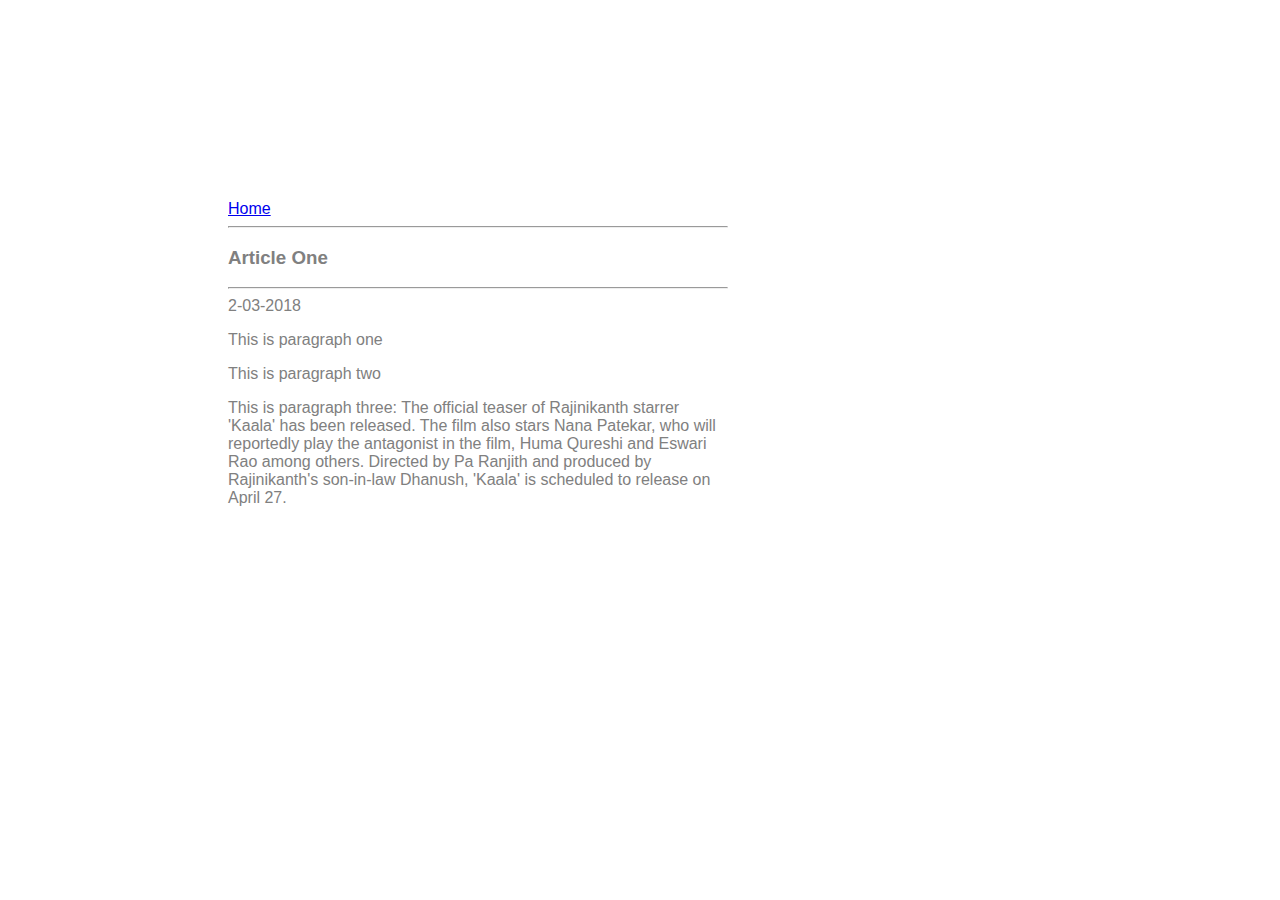
==== ui/article-one.html @ d3c1e2d0 "[imad-console] Updates ui/article-one.html" ====
<html>
    
    <head>
        
        <title>
        Article 1
    </title>
     <meta name="viewport" content="width-device-width, initial-scale=0" />
     
     <style>
       .container{
           max-width:500px;
           margin: 200px;
           color: grey;
           font-family: sans-serif;
           padding-right:20px;
           padding-left:20px;
           
       }
       
         
     </style>
    </head>
    
    
    <body>
        
        <div class= "container">
            <div>
            <a href="/" >Home</a>
        </div>
        
        <hr/>
        
        <h3>
            Article One
        </h3>
        
        <hr/>
        
        <div>
            2-03-2018
        </div>
        
        <div>
            <p> This is paragraph one</p>
            
            <p>This is paragraph two</p>
            
            <p>This is paragraph three: The official teaser of Rajinikanth starrer 'Kaala' has been released. The film also stars Nana Patekar, who will reportedly play the antagonist in the film, Huma Qureshi and Eswari Rao among others. Directed by Pa Ranjith and produced by Rajinikanth's son-in-law Dhanush, 'Kaala' is scheduled to release on April 27.</p>
        </div>
    </div>
        
    </body>

</html>
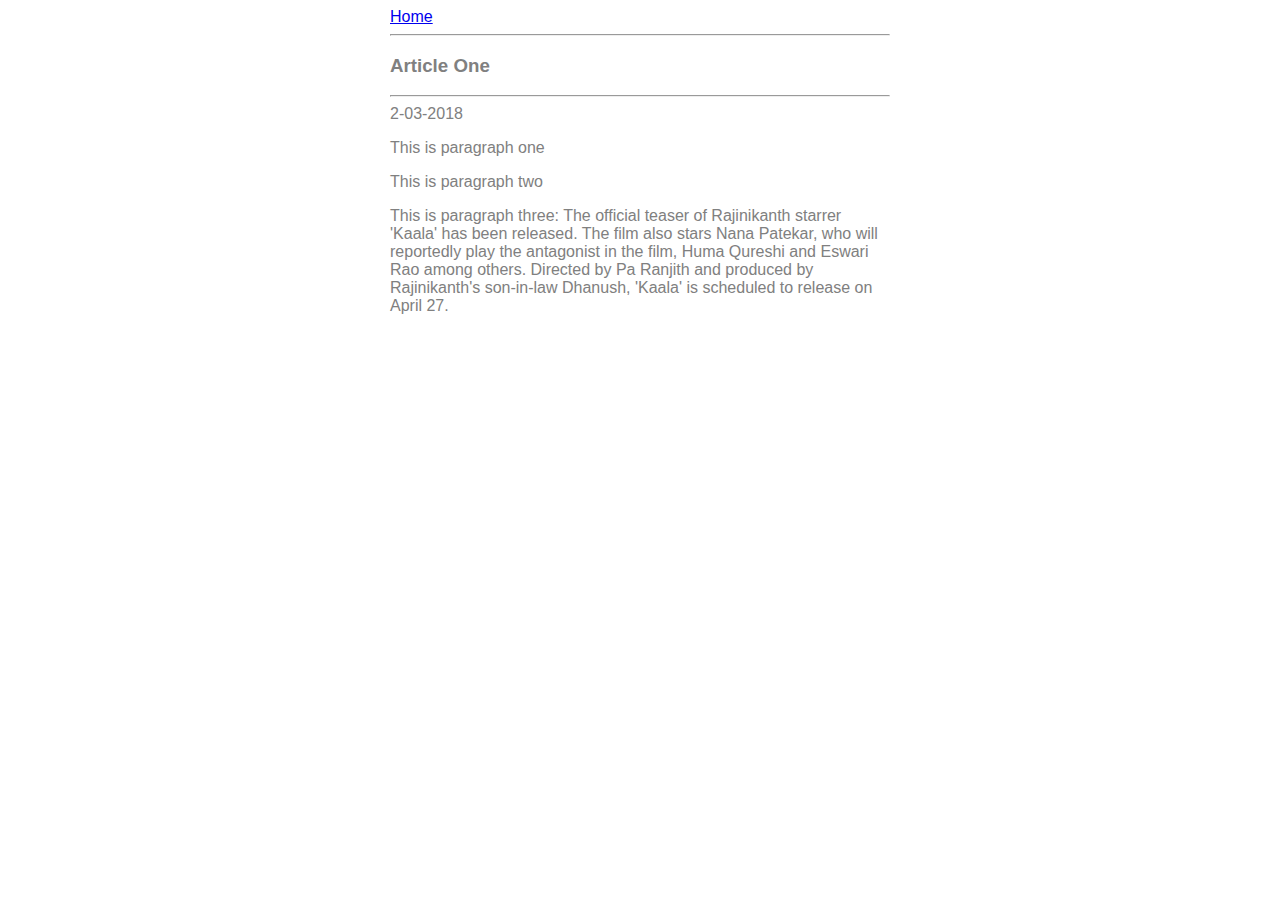
==== commit 2f971b47: "[imad-console] Updates ui/article-one.html" ====
--- a/ui/article-one.html
+++ b/ui/article-one.html
@@ -10,7 +10,7 @@
      <style>
        .container{
            max-width:500px;
-           margin: 200px;
+           margin: 0 auto;
            color: grey;
            font-family: sans-serif;
            padding-right:20px;
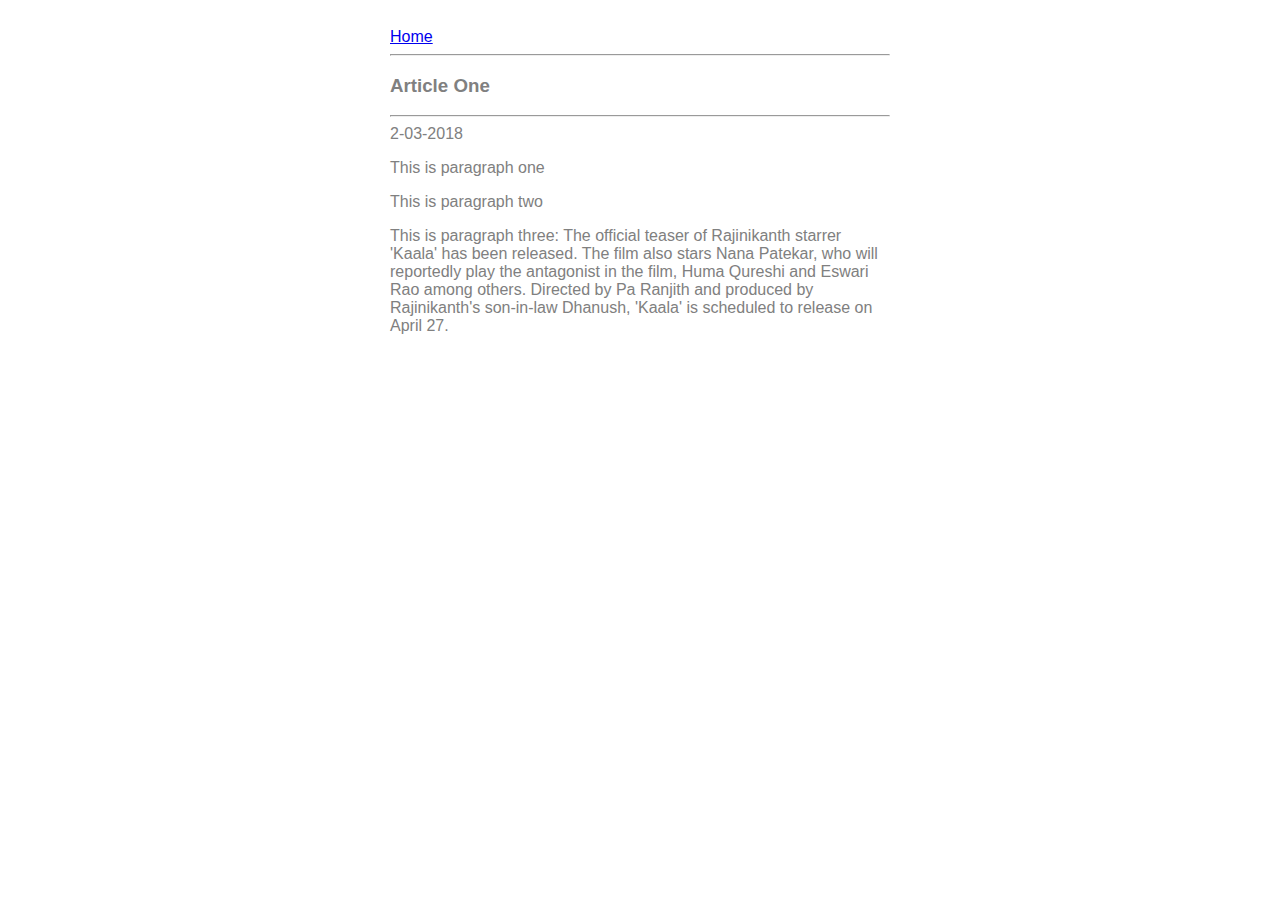
==== commit 8ec0aa61: "[imad-console] Updates ui/article-one.html" ====
--- a/ui/article-one.html
+++ b/ui/article-one.html
@@ -13,6 +13,7 @@
            margin: 0 auto;
            color: grey;
            font-family: sans-serif;
+           padding-top: 20px;
            padding-right:20px;
            padding-left:20px;
            
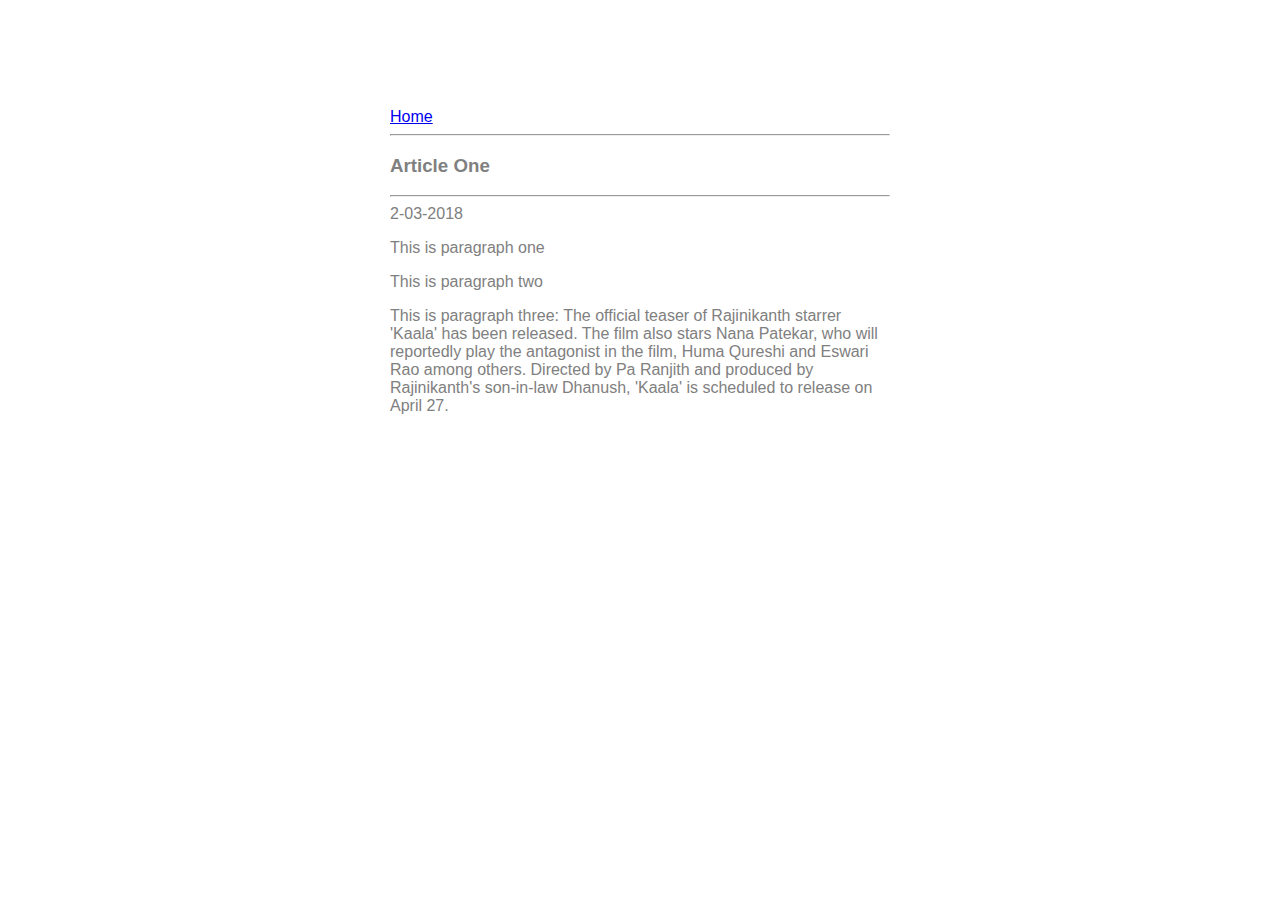
==== commit 74d62d3a: "[imad-console] Updates ui/article-one.html" ====
--- a/ui/article-one.html
+++ b/ui/article-one.html
@@ -13,7 +13,7 @@
            margin: 0 auto;
            color: grey;
            font-family: sans-serif;
-           padding-top: 20px;
+           padding-top: 100px;
            padding-right:20px;
            padding-left:20px;
            
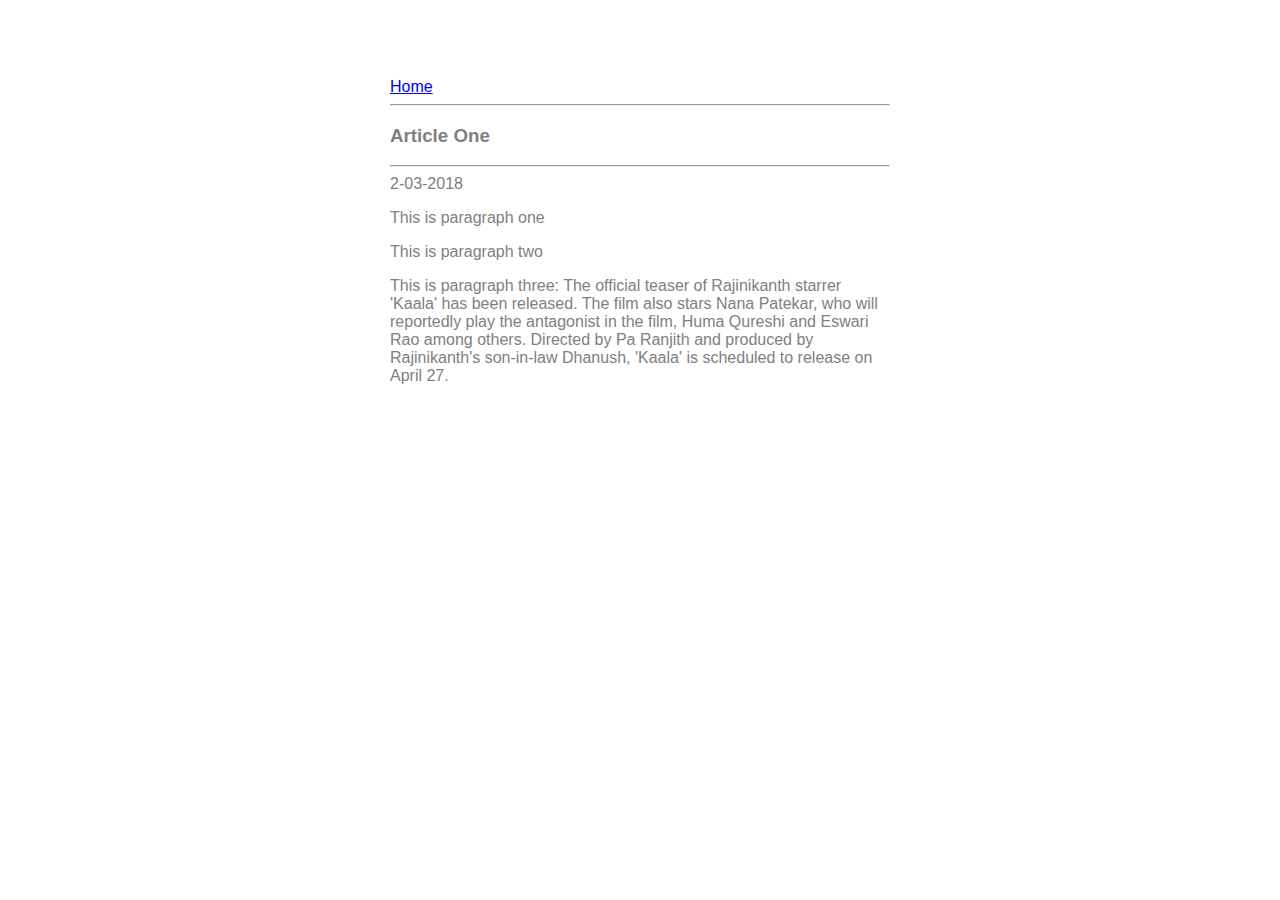
==== commit d6a9f20e: "[imad-console] Updates ui/article-one.html" ====
--- a/ui/article-one.html
+++ b/ui/article-one.html
@@ -13,9 +13,9 @@
            margin: 0 auto;
            color: grey;
            font-family: sans-serif;
-           padding-top: 100px;
-           padding-right:20px;
-           padding-left:20px;
+           padding-top: 70px;
+           padding-right:40px;
+           padding-left:40px;
            
        }
        
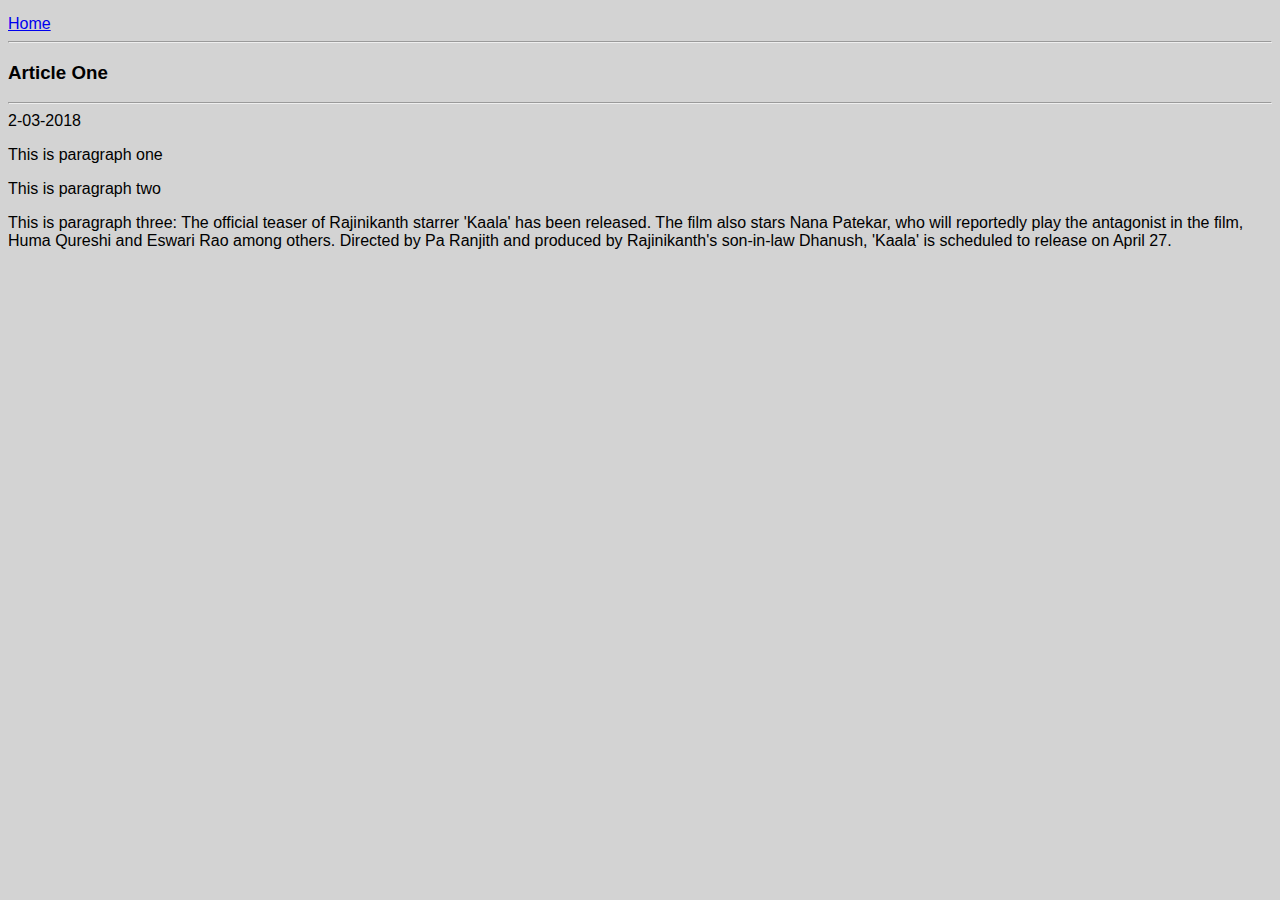
==== commit 997b256e: "[imad-console] Updates ui/article-one.html" ====
--- a/ui/article-one.html
+++ b/ui/article-one.html
@@ -7,20 +7,7 @@
     </title>
      <meta name="viewport" content="width-device-width, initial-scale=0" />
      
-     <style>
-       .container{
-           max-width:500px;
-           margin: 0 auto;
-           color: grey;
-           font-family: sans-serif;
-           padding-top: 70px;
-           padding-right:40px;
-           padding-left:40px;
-           
-       }
-       
-         
-     </style>
+    <link href="/ui/style.css" rel="stylesheet" />
     </head>
     
     
--- a/ui/style.css
+++ b/ui/style.css
@@ -0,0 +1,24 @@
+body {
+    font-family: sans-serif;
+    background-color: lightgrey;
+    margin-top: 15px;
+}
+
+.center {
+    text-align: center;
+}
+
+.text-big {
+    font-size: 300%;
+}
+
+.bold {
+    font-weight: bold;
+}
+
+.img-medium {
+    height: 200px;
+}
+
+
+
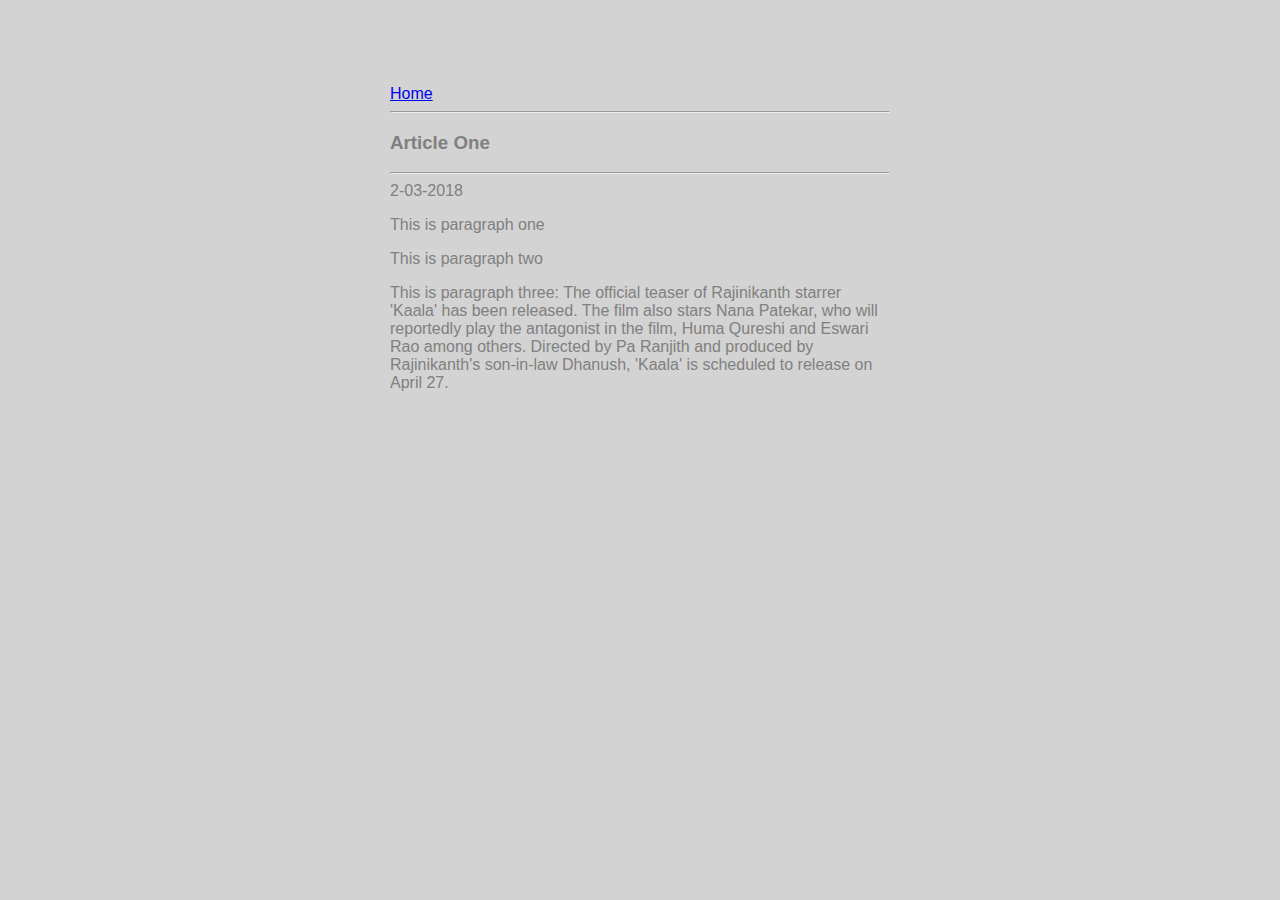
==== commit d251d545: "[imad-console] Updates ui/article-one.html" ====
--- a/ui/article-one.html
+++ b/ui/article-one.html
@@ -5,7 +5,7 @@
         <title>
         Article 1
     </title>
-     <meta name="viewport" content="width-device-width, initial-scale=0" />
+     <meta name="viewport" content="width-device-width, initial-scale=1" />
      
     <link href="/ui/style.css" rel="stylesheet" />
     </head>
--- a/ui/style.css
+++ b/ui/style.css
@@ -20,5 +20,16 @@
     height: 200px;
 }
 
+.container{
+           max-width:500px;
+           margin: 0 auto;
+           color: grey;
+           font-family: sans-serif;
+           padding-top: 70px;
+           padding-right:40px;
+           padding-left:40px;
+           
+       }
 
 
+
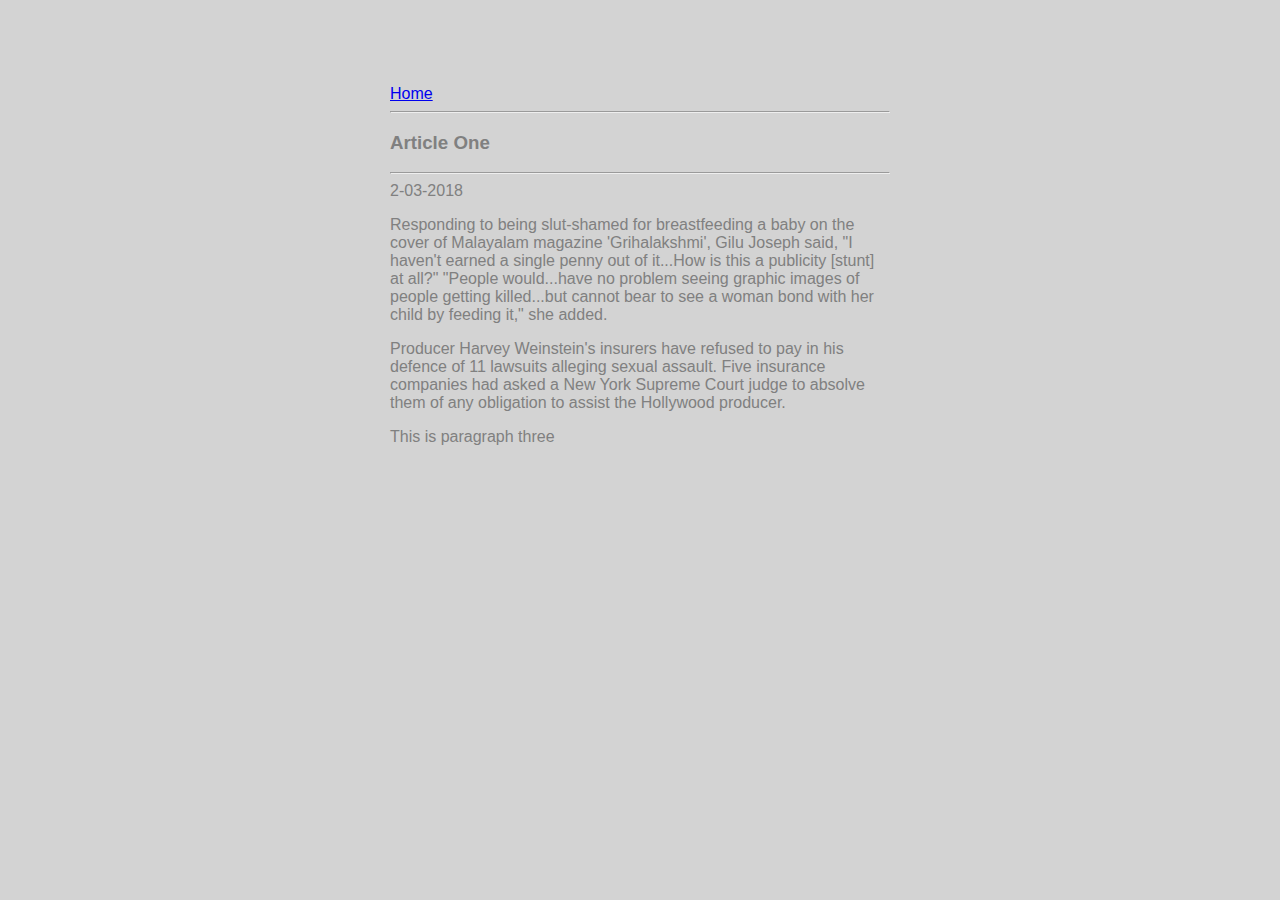
==== commit 6913a045: "[imad-console] Updates ui/article-one.html" ====
--- a/ui/article-one.html
+++ b/ui/article-one.html
@@ -31,11 +31,11 @@
         </div>
         
         <div>
-            <p> This is paragraph one</p>
-            
-            <p>This is paragraph two</p>
-            
-            <p>This is paragraph three: The official teaser of Rajinikanth starrer 'Kaala' has been released. The film also stars Nana Patekar, who will reportedly play the antagonist in the film, Huma Qureshi and Eswari Rao among others. Directed by Pa Ranjith and produced by Rajinikanth's son-in-law Dhanush, 'Kaala' is scheduled to release on April 27.</p>
+            <p> Responding to being slut-shamed for breastfeeding a baby on the cover of Malayalam magazine 'Grihalakshmi', Gilu Joseph said, "I haven't earned a single penny out of it...How is this a publicity [stunt] at all?" "People would...have no problem seeing graphic images of people getting killed...but cannot bear to see a woman bond with her child by feeding it," she added. </p>
+    
+    <p>Producer Harvey Weinstein's insurers have refused to pay in his defence of 11 lawsuits alleging sexual assault. Five insurance companies had asked a New York Supreme Court judge to absolve them of any obligation to assist the Hollywood producer.</p>
+    
+    <p>This is paragraph three </p>
         </div>
     </div>
         
